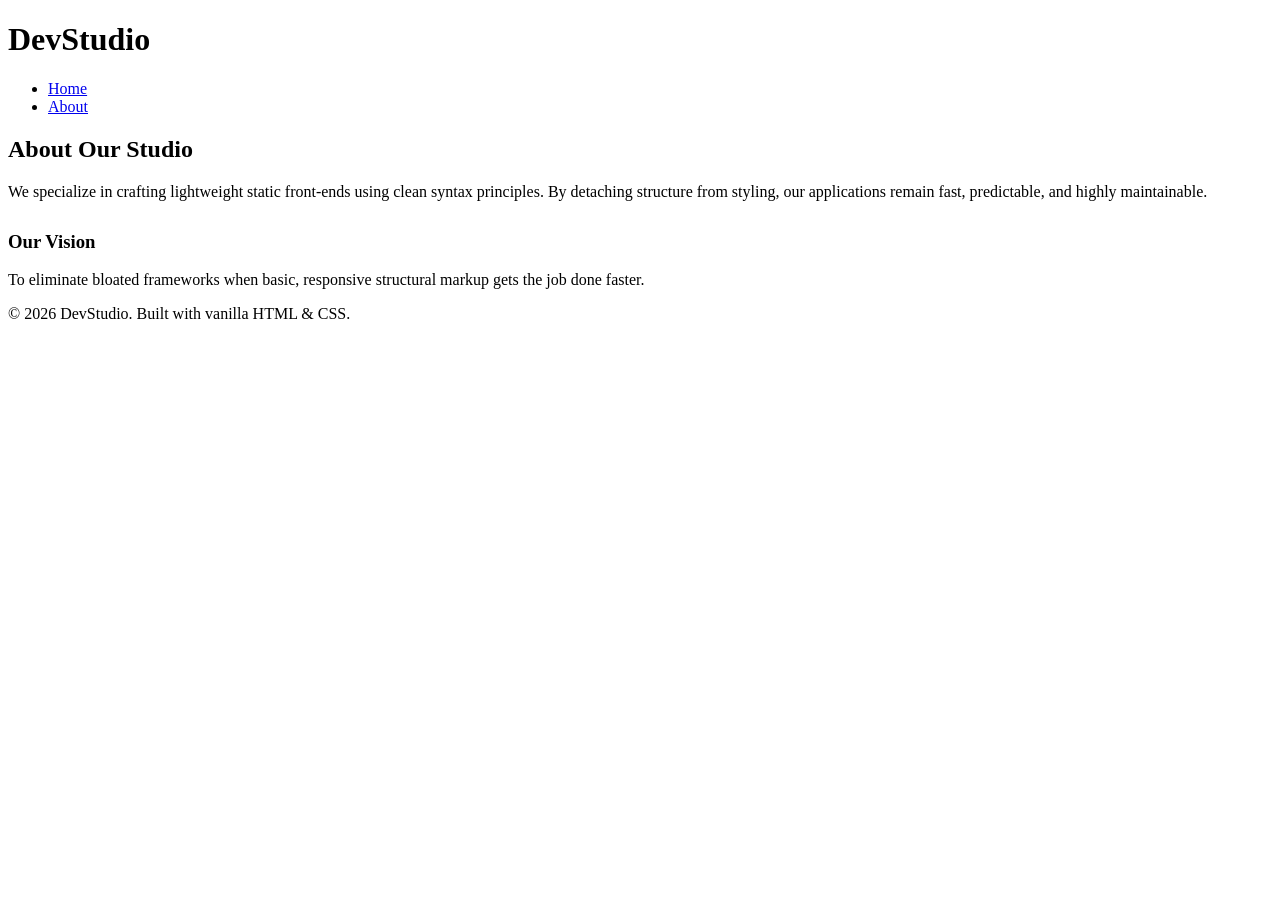
==== about.html @ e1b4592a "Create about.html" ====
<!DOCTYPE html>
<html lang="en">
<head>
    <meta charset="UTF-8">
    <meta name="viewport" content="width=device-width, initial-scale=1.0">
    <title>My Sample Website | About Us</title>
    <!-- Linking the same external CSS file -->
    <link rel="stylesheet" href="css/style.css">
</head>
<body>

    <!-- Shared Header Area -->
    <header>
        <div class="container">
            <div class="logo">
                <h1>DevStudio</h1>
            </div>
            <nav>
                <ul>
                    <li><a href="index.html">Home</a></li>
                    <li><a href="about.html">About</a></li>
                </ul>
            </nav>
        </div>
    </header>

    <!-- Main Content Block -->
    <main>
        <div class="container">
            <h2>About Our Studio</h2>
            <p style="margin-top: 15px;">We specialize in crafting lightweight static front-ends using clean syntax principles. By detaching structure from styling, our applications remain fast, predictable, and highly maintainable.</p>
            
            <div class="content-grid" style="margin-top: 30px;">
                <article class="card">
                    <h3>Our Vision</h3>
                    <p>To eliminate bloated frameworks when basic, responsive structural markup gets the job done faster.</p>
                </article>
            </div>
        </div>
    </main>

    <!-- Shared Footer Area -->
    <footer>
        <div class="container">
            <p>&copy; 2026 DevStudio. Built with vanilla HTML & CSS.</p>
        </div>
    </footer>

</body>
</html>
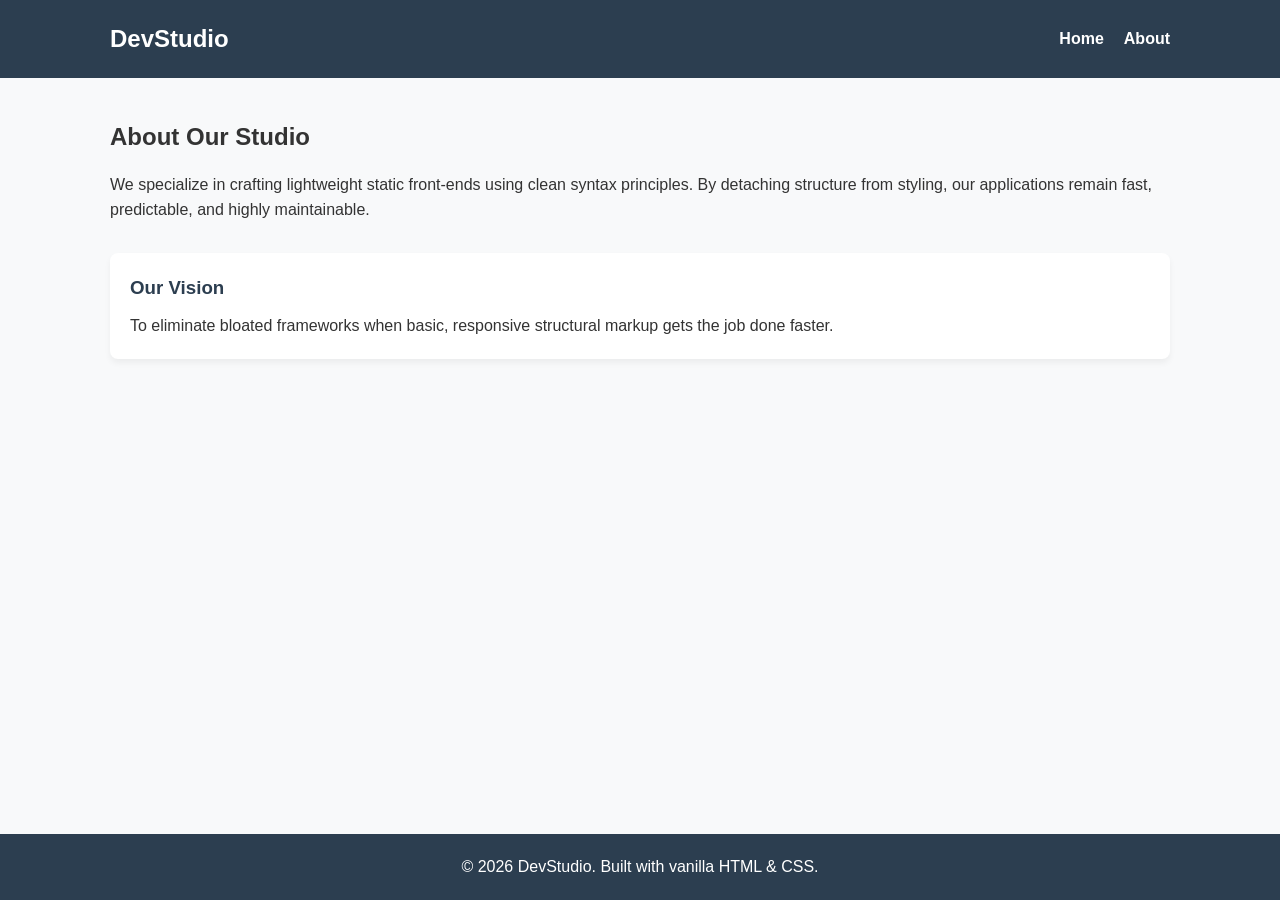
==== commit d8adaf62: "Update about.html" ====
--- a/about.html
+++ b/about.html
@@ -5,7 +5,7 @@
     <meta name="viewport" content="width=device-width, initial-scale=1.0">
     <title>My Sample Website | About Us</title>
     <!-- Linking the same external CSS file -->
-    <link rel="stylesheet" href="css/style.css">
+    <link rel="stylesheet" href="style.css">
 </head>
 <body>
 
--- a/style.css
+++ b/style.css
@@ -0,0 +1,132 @@
+/* --- Global Resets & Variables --- */
+* {
+    margin: 0;
+    padding: 0;
+    box-sizing: border-box;
+}
+
+:root {
+    --primary-color: #2c3e50;
+    --accent-color: #3498db;
+    --text-dark: #333333;
+    --bg-light: #f8f9fa;
+    --white: #ffffff;
+}
+
+body {
+    font-family: 'Segoe UI', Tahoma, Geneva, Verdana, sans-serif;
+    line-height: 1.6;
+    color: var(--text-dark);
+    background-color: var(--bg-light);
+    display: flex;
+    flex-direction: column;
+    min-height: 100vh;
+}
+
+/* --- Layout Wrapper --- */
+.container {
+    width: 90%;
+    max-width: 1100px;
+    margin: 0 auto;
+    padding: 0 20px;
+}
+
+/* --- Header & Navigation --- */
+header {
+    background-color: var(--primary-color);
+    color: var(--white);
+    padding: 20px 0;
+}
+
+header .container {
+    display: flex;
+    justify-content: space-between;
+    align-items: center;
+}
+
+.logo h1 {
+    font-size: 1.5rem;
+}
+
+nav ul {
+    display: flex;
+    list-style: none;
+}
+
+nav ul li {
+    margin-left: 20px;
+}
+
+nav ul li a {
+    color: var(--white);
+    text-decoration: none;
+    font-weight: 600;
+    transition: color 0.3s ease;
+}
+
+nav ul li a:hover {
+    color: var(--accent-color);
+}
+
+/* --- Hero Section --- */
+.hero {
+    background: linear-gradient(rgba(0, 0, 0, 0.5), rgba(0, 0, 0, 0.5)), 
+                url('https://picsum.photos') no-repeat center center/cover;
+    color: var(--white);
+    text-align: center;
+    padding: 100px 0;
+}
+
+.hero h2 {
+    font-size: 2.5rem;
+    margin-bottom: 10px;
+}
+
+.btn {
+    display: inline-block;
+    background-color: var(--accent-color);
+    color: var(--white);
+    padding: 10px 20px;
+    text-decoration: none;
+    border-radius: 5px;
+    margin-top: 15px;
+    transition: background 0.3s ease;
+}
+
+.btn:hover {
+    background-color: #2980b9;
+}
+
+/* --- Main Content Areas --- */
+main {
+    flex: 1;
+    padding: 40px 0;
+}
+
+.content-grid {
+    display: flex;
+    gap: 30px;
+    margin-top: 30px;
+}
+
+.card {
+    background: var(--white);
+    padding: 20px;
+    border-radius: 8px;
+    box-shadow: 0 4px 6px rgba(0, 0, 0, 0.05);
+    flex: 1;
+}
+
+.card h3 {
+    margin-bottom: 10px;
+    color: var(--primary-color);
+}
+
+/* --- Footer --- */
+footer {
+    background-color: var(--primary-color);
+    color: var(--white);
+    text-align: center;
+    padding: 20px 0;
+    margin-top: auto;
+}
